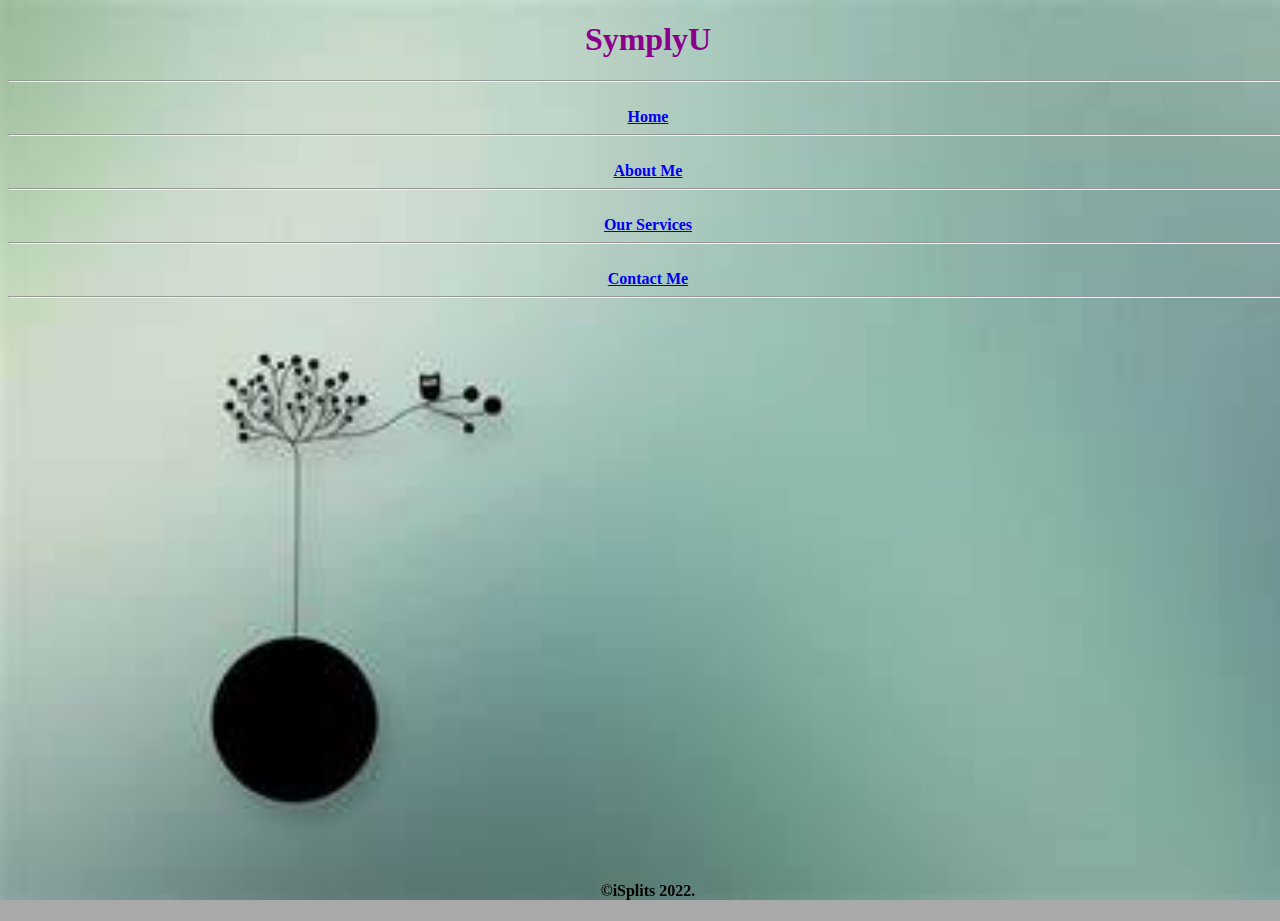
==== index.html @ 7b8abdc8 "Initial commit" ====
<!DOCTYPE html>
<html>

<head>
  <meta charset="utf-8">
  <meta name="viewport" content="width=device-width">
  <title>replit</title>
  <link href="style.css" rel="stylesheet" type="text/css" />
</head>

<body>
  <script src="script.js"></script>

 <!--
  This script places a badge on your repl's full-browser view back to your repl's cover
  page. Try various colors for the theme: dark, light, red, orange, yellow, lime, green,
  teal, blue, blurple, magenta, pink!
  -->
  <script src="https://replit.com/public/js/replit-badge.js" theme="blue" defer></script> 
<header>
  <h1 id="mylogo">SymplyU</h1>
  <hr>
  <br>
  <div style="text-align:center;">
    <a href="https://simple-portfolio.isplits.repl.co" target="_blank"><strong>Home</strong></a>
    <hr>
    <br>
    <a href="about_me.html" target="_blank"><strong>About Me</strong></a>
    <hr>
    <br>
    <a href="our_services.html" target="_blank"><strong>Our Services</strong></a>
    <hr>
    <br>
    <a href="contact_me.html" target="_blank"><strong>Contact Me</strong></a>
    <hr>
  </div>
  
</header>

<footer>
  <b>©iSplits 2022.</b>
</footer>

  

</body>

</html>
---- style.css ----
html, body {
  height: 100%;
  width: 100%;
  background-color: darkgray;
  background-image: url('background.jpg');
  background-repeat: no-repeat;
  background-attachment: fixed;
  background-size: cover;
}
#mylogo{
  color: darkmagenta;
  text-align: center;
}
footer {
  text-align:center;
  position: fixed; 
  bottom: 0; 
  width:100%;
}
div {
  position: relative;
  font-size:50;
}
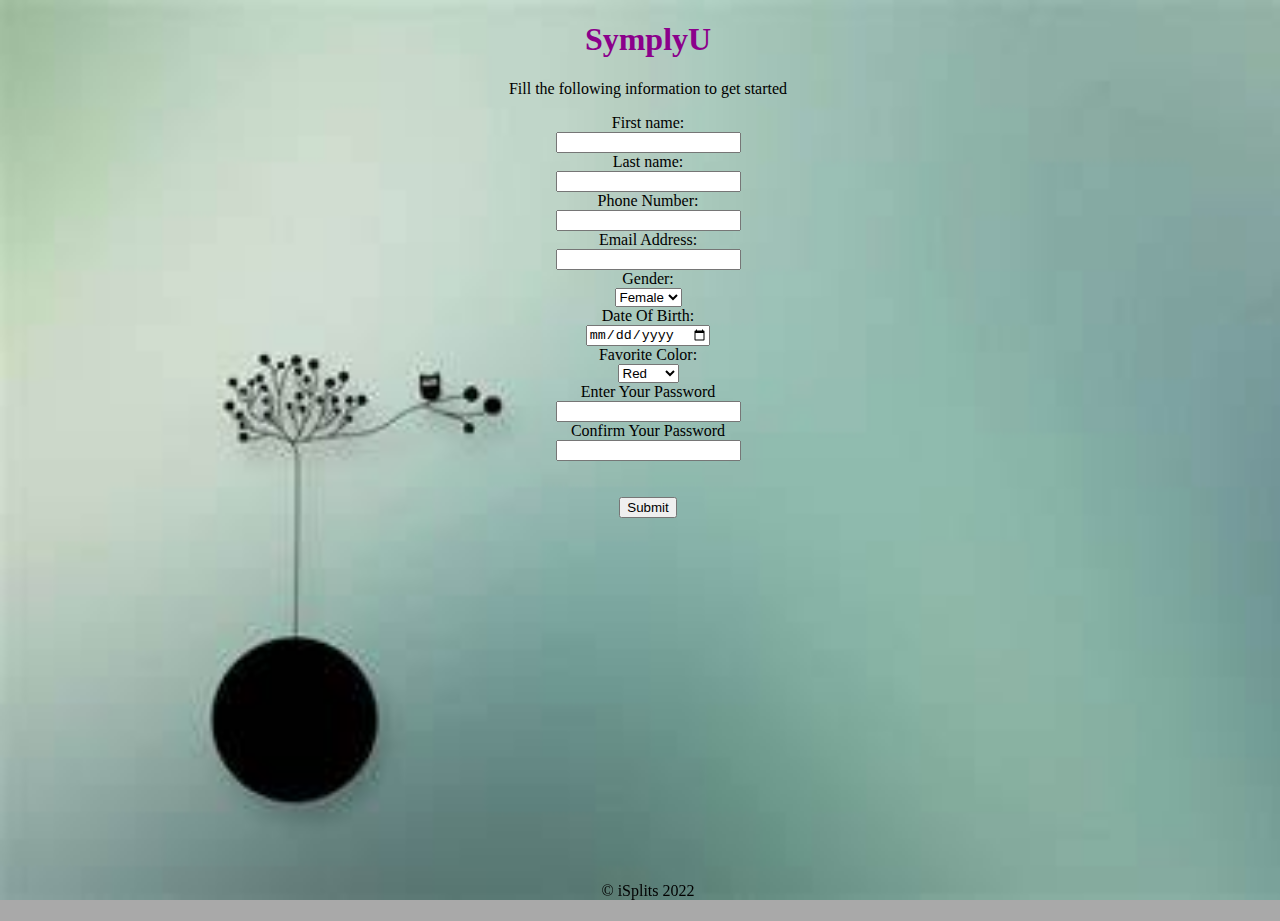
==== commit f00299a4: "Week 3 ii" ====
--- a/index.html
+++ b/index.html
@@ -17,32 +17,44 @@
   teal, blue, blurple, magenta, pink!
   -->
   <script src="https://replit.com/public/js/replit-badge.js" theme="blue" defer></script> 
-<header>
+
   <h1 id="mylogo">SymplyU</h1>
-  <hr>
-  <br>
-  <div style="text-align:center;">
-    <a href="https://simple-portfolio.isplits.repl.co" target="_blank"><strong>Home</strong></a>
-    <hr>
-    <br>
-    <a href="about_me.html" target="_blank"><strong>About Me</strong></a>
-    <hr>
-    <br>
-    <a href="our_services.html" target="_blank"><strong>Our Services</strong></a>
-    <hr>
-    <br>
-    <a href="contact_me.html" target="_blank"><strong>Contact Me</strong></a>
-    <hr>
-  </div>
-  
-</header>
+  <p>Fill the following information to get started</p>
+  <form action="/completed.html">
+    <label for="fname">First name:</label><br>
+  <input type="text" id="fname" name="fname"><br>
+  <label for="lname">Last name:</label><br>
+  <input type="text" id="lname" name="lname"><br>
+  <label for="pnumber">Phone Number:</label><br>
+  <input type="tel"  id="pnumber" name="pnumber"><br>
+  <label for="email">Email  Address:</label><br>
+  <input type="email" id="email" name="email"><br>
+  <label for="gender">Gender:</label><br>
+    <select name="gender" id="gender">
+      <option value="Female">Female</option>
+      <option value="Male">Male</option>
+    </select><br>
+  <label for="date">Date Of Birth:</label><br>
+    <input type="date" id="date" name="date"> <br>
+  <label for="color">Favorite Color:</label><br>
+    <select name="color" id="color">
+      <option value="Red">Red</option>
+      <option value="Blue">Blue</option><br>
+      <option value="Green">Green</option>
+      <option value="Yellow">Yellow</option><br>
+      <option value="Black">Black</option>
+      <option value="Purple">Purple</option><br>
+      <option value="White">White</option>
+      <option value="Brown">Brown</option><br>
+    </select><br>
+  <label for="password"> Enter Your Password</label><br>
+  <input type="password" id="password" name="password"><br>
+  <label for="password"> Confirm Your Password</label><br>
+  <input type="password" id="password" name="password"><br><br><br>
+   <input type="submit" value="Submit">
+  </form>
 
-<footer>
-  <b>©iSplits 2022.</b>
-</footer>
-
-  
-
+  <footer>© iSplits 2022</footer>
 </body>
 
 </html>
--- a/style.css
+++ b/style.css
@@ -6,6 +6,7 @@
   background-repeat: no-repeat;
   background-attachment: fixed;
   background-size: cover;
+  text-align: center;
 }
 #mylogo{
   color: darkmagenta;
@@ -16,8 +17,4 @@
   position: fixed; 
   bottom: 0; 
   width:100%;
-}
-div {
-  position: relative;
-  font-size:50;
 }